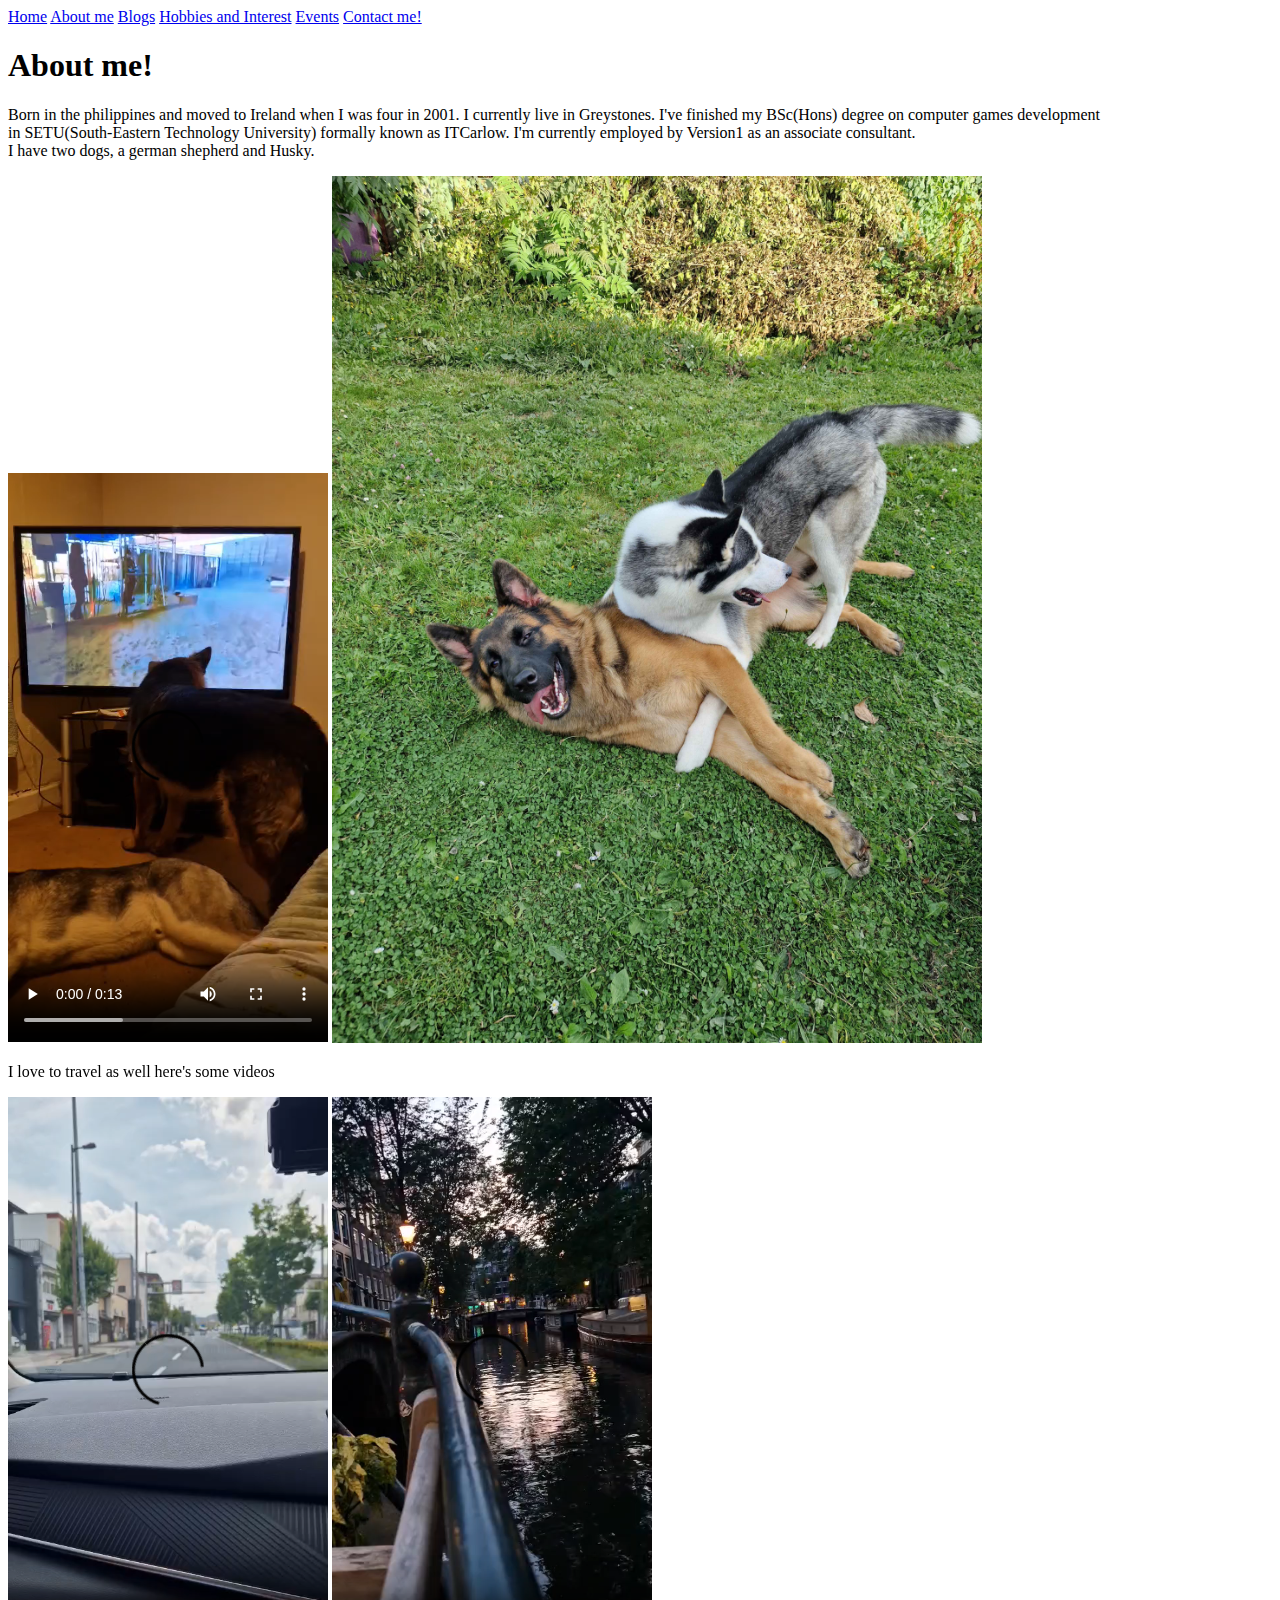
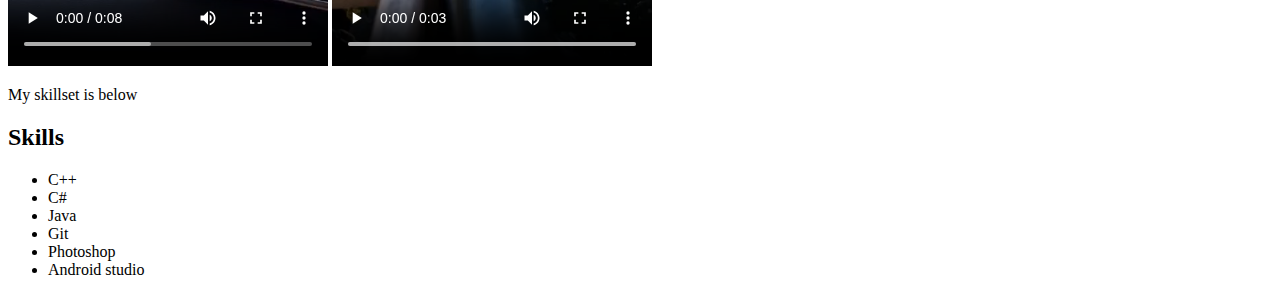
==== pages/aboutme.html @ c5f769a2 "first commit" ====
<!DOCTYPE html>
<html>

<nav>
    <a href="../index.html"target="_self">Home</a>
    <a href="aboutme.html" target="_self">About me</a>
    <a href="blogpage.html" target="_self">Blogs</a>
    <a href="hobbies.html" target="_self">Hobbies and Interest</a>
    <a href="eventspage.html" target="_self">Events</a>
    <a href="contactme.html" target="_self">Contact me!</a>
    <link rel="stylesheet" type="text/css" href="../Styles/styles.css">
</nav>

    <head>
        <title>About me!</title>
    </head>
    <h1>About me!</h1>

    <body>
        <p>Born in the philippines and moved to Ireland when I was four in 2001. I currently live in Greystones. I've finished my BSc(Hons) degree on computer games development <br>in SETU(South-Eastern Technology University) formally known as ITCarlow.
            I'm currently employed by Version1 as an associate consultant.<br>I have two dogs, a german shepherd and Husky.
        </p>
        <video width="320" controls>
            <source src="../assets/videos/mydog.mp4" type="video/mp4">
            Your browser does not support the video tag.
        </video>
        <img src="../assets/images/dogs.jpg" alt="My dogs Delta and Echo" width="650px">        
        
        <p>I love to travel as well here's some videos</p>

        
        <video width="320" controls>
            <source src="../assets/videos/20240611_131521.mp4" type="video/mp4">
            Your browser does not support the video tag.
        </video>

        <video width="320" controls>
            <source src="../assets/videos/20240809_213725.mp4" type="video/mp4">
            Your browser does not support the video tag.
        </video>

        <p class="">My skillset is below</p> 
        <h2>Skills</h2>
        <ul>
            <li>C++</li>
            <li>C#</li>
            <li>Java</li>
            <li>Git</li>
            <li>Photoshop</li>
            <li>Android studio</li>
        </ul>

    </body>

</html>
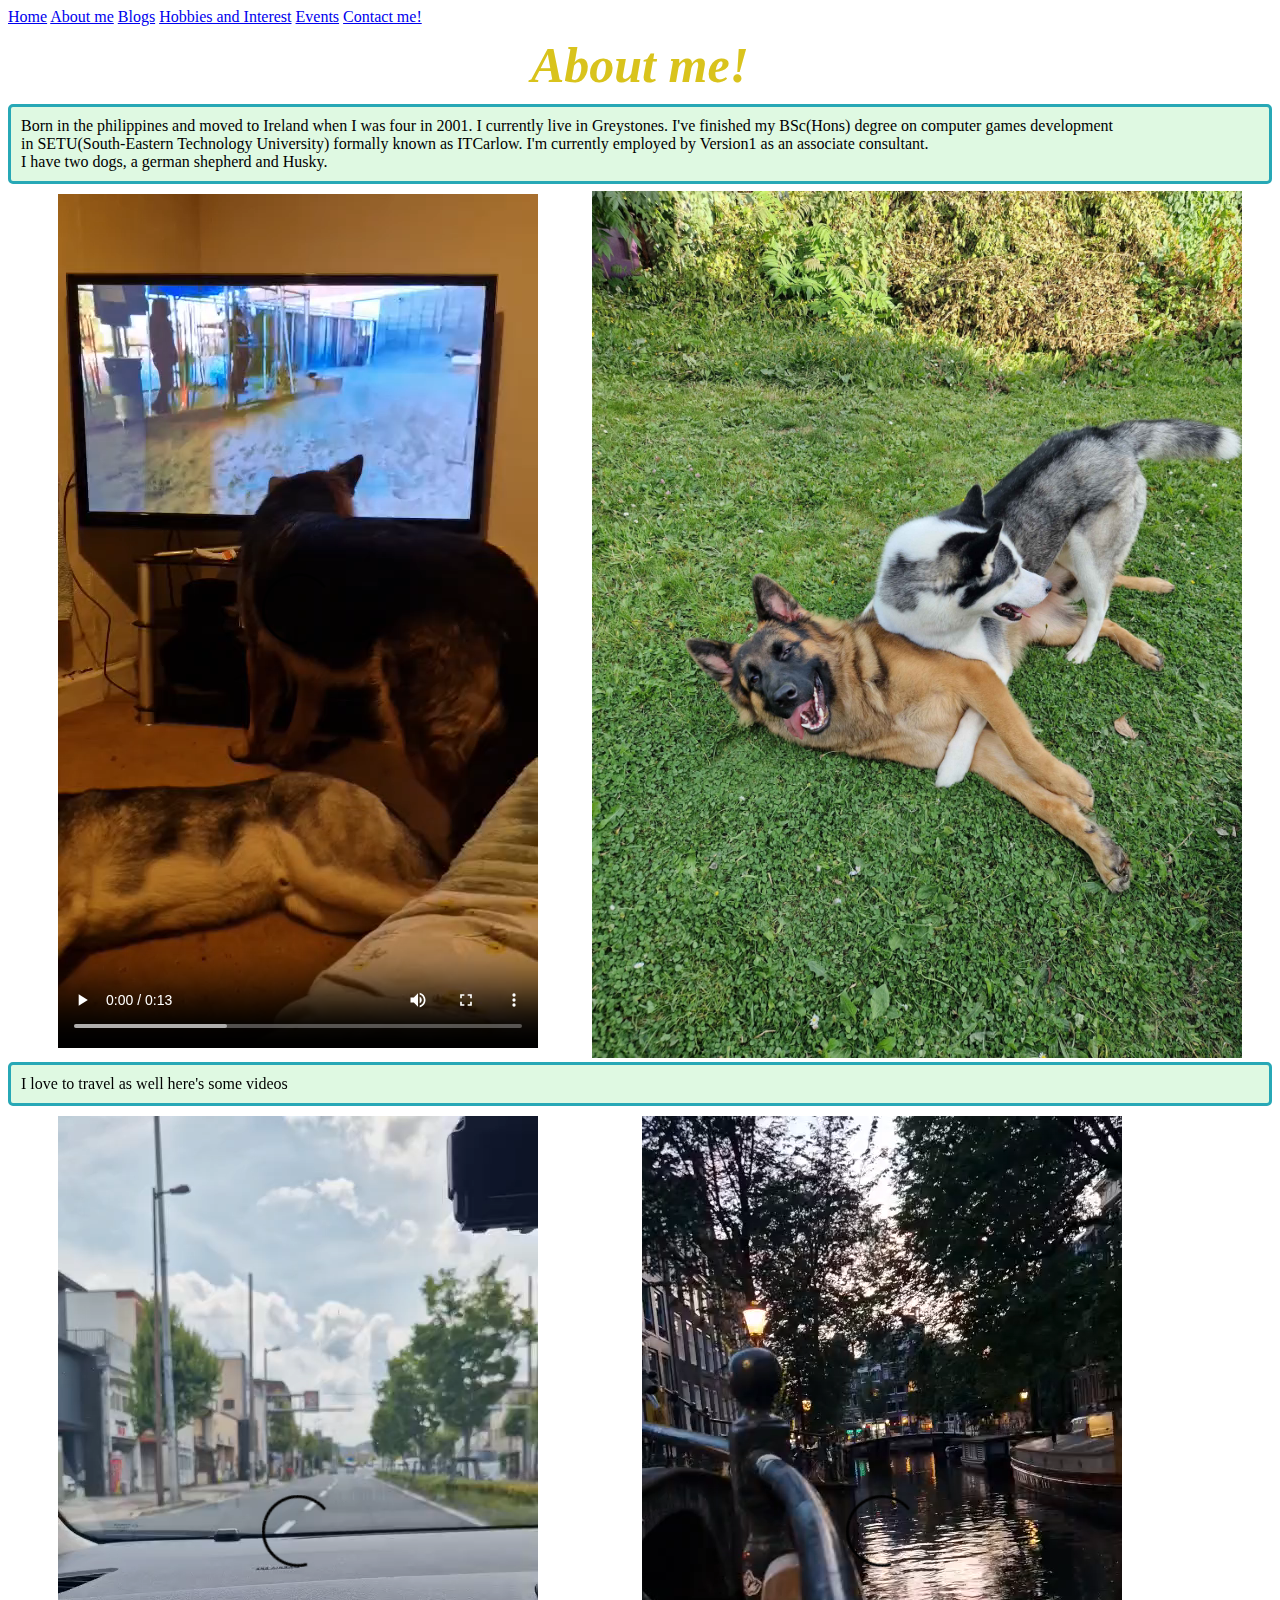
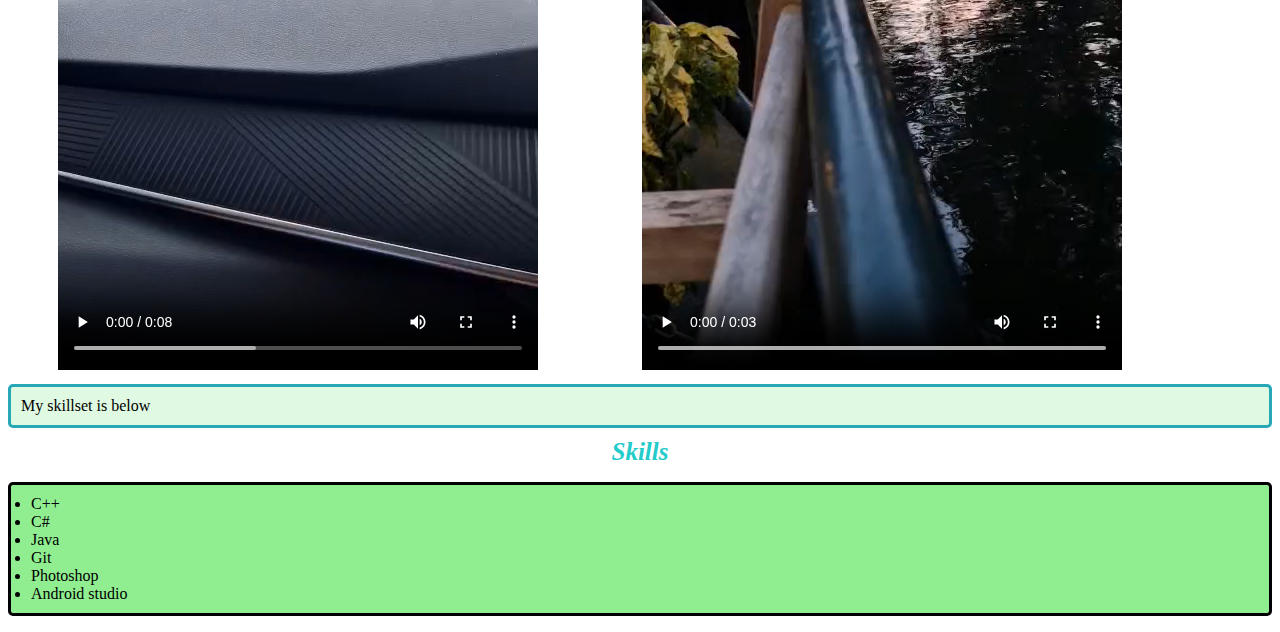
==== commit 66a5ef2c: "forgot to change srcs path for css and script in the pages" ====
--- a/pages/aboutme.html
+++ b/pages/aboutme.html
@@ -8,7 +8,7 @@
     <a href="hobbies.html" target="_self">Hobbies and Interest</a>
     <a href="eventspage.html" target="_self">Events</a>
     <a href="contactme.html" target="_self">Contact me!</a>
-    <link rel="stylesheet" type="text/css" href="../Styles/styles.css">
+    <link rel="stylesheet" type="text/css" href="../styles/styles.css">
 </nav>
 
     <head>
--- a/styles/styles.css
+++ b/styles/styles.css
@@ -0,0 +1,128 @@
+p{
+    border-style: solid;
+    border-radius: 5px;
+    border-color: rgb(39, 168, 182);
+    background-color: rgb(223, 249, 226);
+    padding: 10px;
+    margin: auto;
+}
+h1{
+    color:rgb(217, 195, 28);
+    font-style: italic;
+    font-size: 50px;
+    margin: 10px 50px;
+    width: auto;
+    text-align: center;
+}
+
+h2{
+    color:rgb(36, 203, 203);
+    font-style: italic;
+    font-size: 25px;
+    margin: 10px 50px;
+    width: auto;
+    text-align: center;
+}
+
+video{
+    width: auto;
+    margin: 10px 50px;
+}
+
+image{
+    width: auto;
+    margin: 10px 50px;
+}
+
+.size{
+    font-size: large;
+    font-family: 'Times New Roman', Times, serif;
+}
+
+
+ul{
+    border-radius: 5px;
+    border: solid;
+    background-color: lightgreen;
+    padding: 10px;
+}
+
+li{
+    margin-left: 10px;
+}
+
+
+#anim{
+    width: 100px;
+    height: 100px;
+    border-radius: 50%;
+    background-color: blue;
+    position: relative;
+    animation-name: animation1;
+    animation: animation1 5s linear 2s infinite alternate;
+}
+
+#anim2{
+    width: 100px;
+    height: 100px;
+    border-radius: 50px;
+    background-color: blue;
+    position: relative;
+    animation-name: animation1;
+    animation: animation2 10s linear 2s infinite alternate;
+}
+
+
+@keyframes animation1 {
+    0% {background-color: rgb(255, 255, 255); left: 0px; top: 0px; opacity: 50%;}
+    25% {background-color: red; left: 0px; top: 200px; opacity: 100%;}
+    50% {background-color: green; left: 200px; top: 500px; opacity: 25%}
+    75% {background-color: purple; left: 300px; top: 200px; opacity: 20%}
+    100% {background-color: blue; left: 0px; top: 0px; opacity: 100%}
+}
+@keyframes animation2 {
+    0% {background-color: rgb(0, 0, 0); left: 0px; top: 0px;}
+    25% {background-color: rgb(0, 255, 17); left: 200px; top: 100px;}
+    50% {background-color: rgb(96, 181, 255); left: 200px; top: 300px;}
+    75% {background-color: rgb(218, 197, 33); left: 100px; top: 200px;}
+    100% {background-color: rgb(102, 15, 0); left: 0px; top: 0px;}
+}
+
+@keyframes colorRotate {
+    from {
+        color: rgb(255, 0, 0);
+    }
+    16.6% {
+        color: rgb(255, 0, 255);
+    }
+    33.3% {
+        color: rgb(0, 0, 255);
+    }
+    50% {
+        color: rgb(0, 255, 255);
+    }
+    66.6% {
+        color: rgb(0, 255, 0);
+    }
+    83.3% {
+        color: rgb(255, 255, 0);
+    }
+    to {
+        color: rgb(255, 0, 0);
+    }
+}
+
+
+#hobbies{
+    background-color: rgb(43, 214, 55);
+}
+#interest{
+    background-color: rgb(173, 203, 51);
+}
+#movies{
+    background-color: lightskyblue;
+}
+#games{
+    background-color: rgb(30, 130, 127);
+    
+}